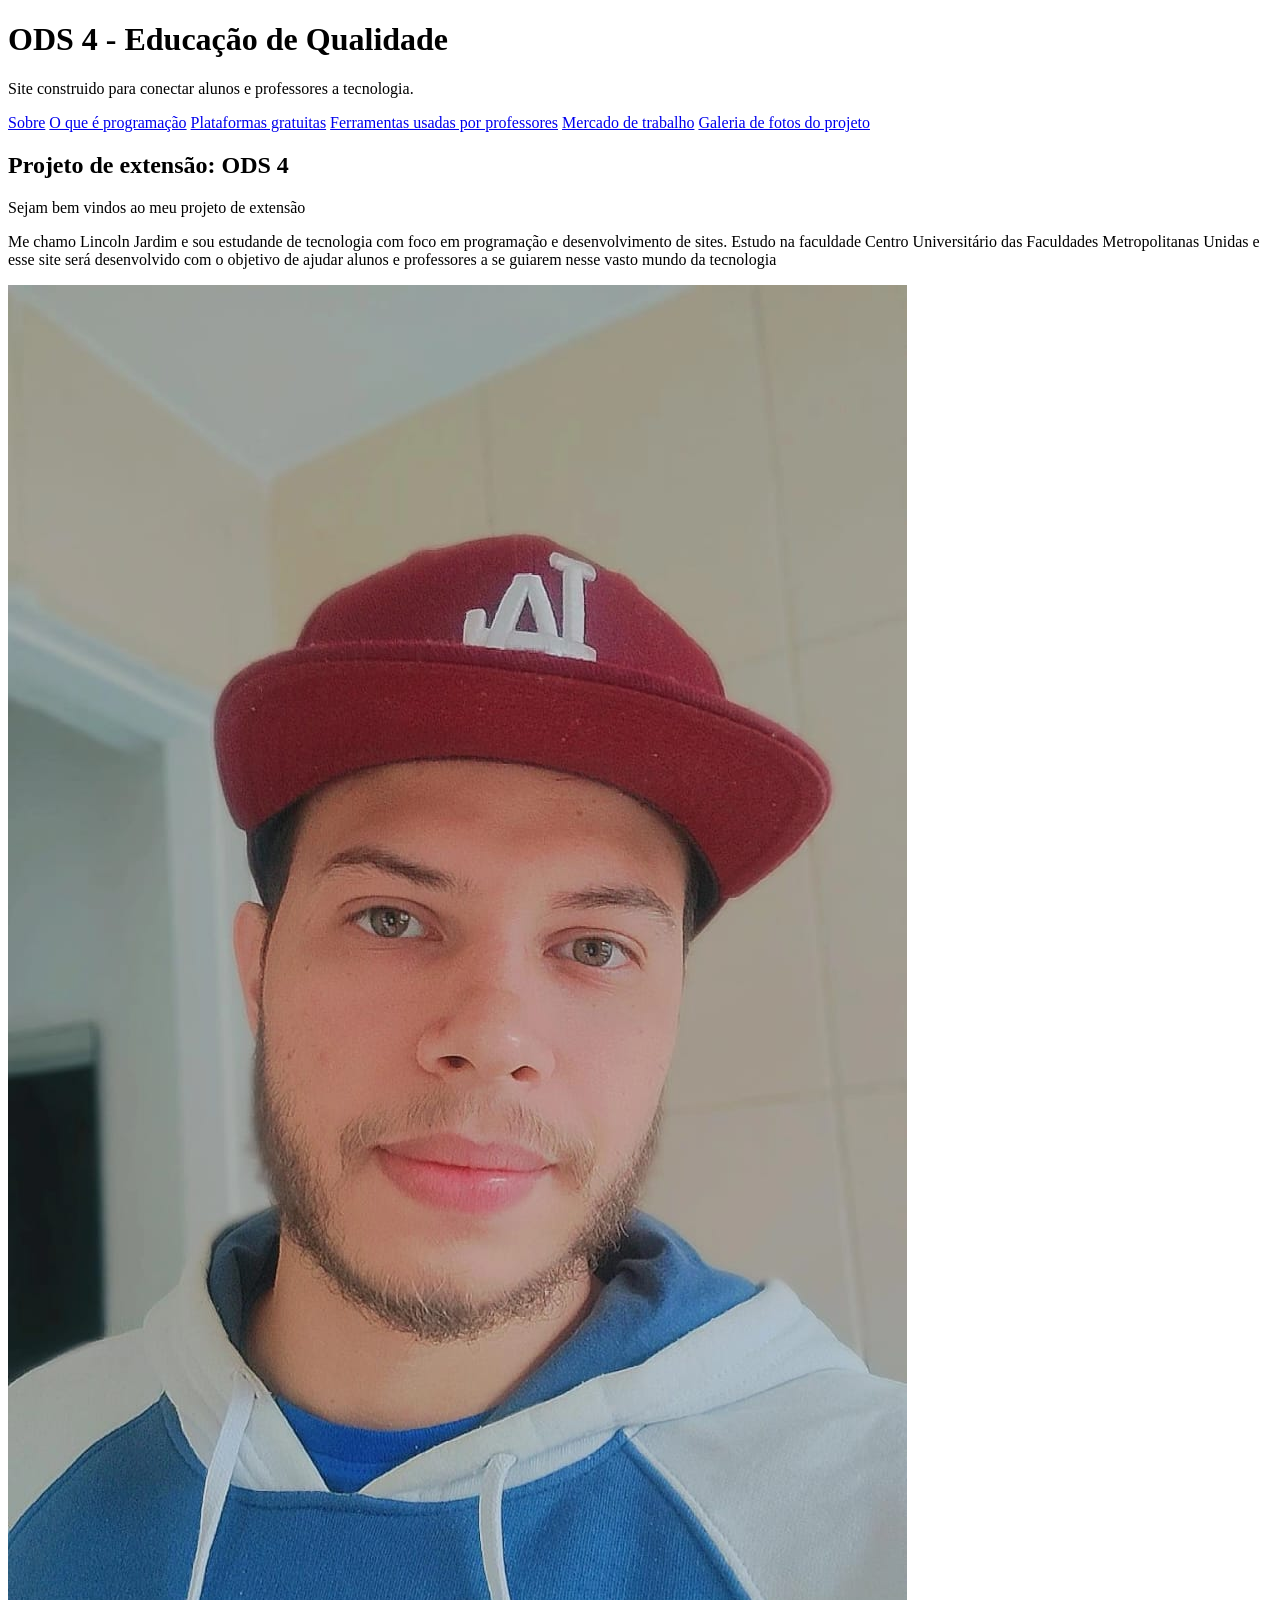
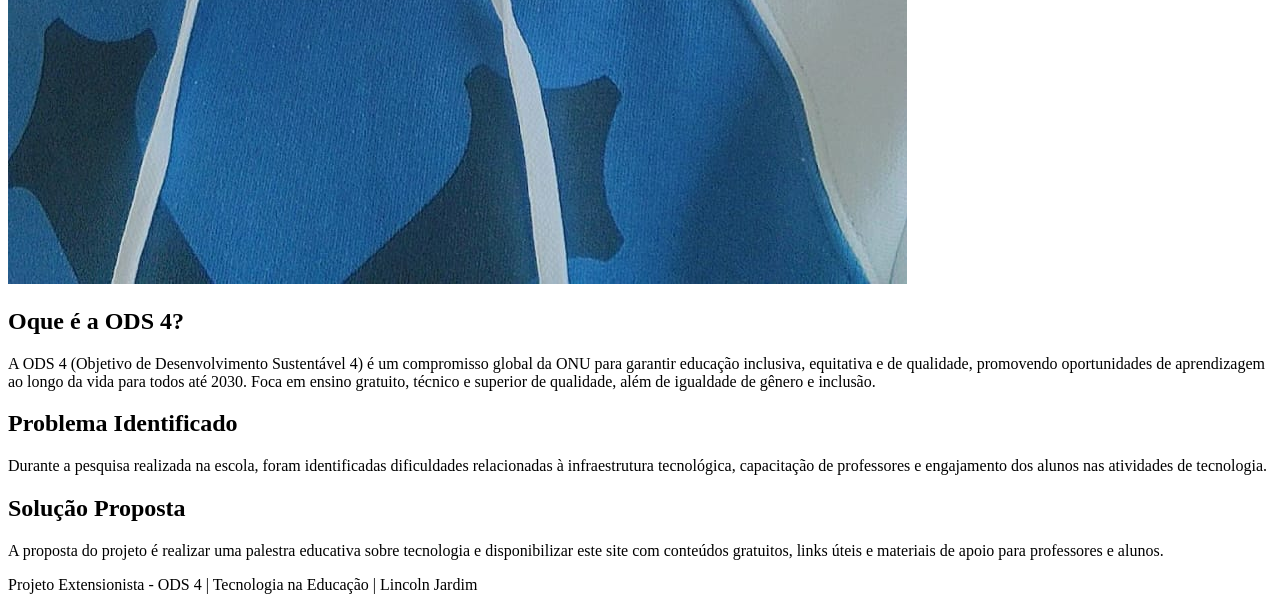
==== index.html @ 3a8d3be8 "Inicio do projeto, criação do conteúdo da página principal utilizando apenas HTML." ====
<!DOCTYPE html>
<html lang="pt-br">
<head>
    <meta charset="UTF-8">
    <meta name="viewport" content="width=device-width, initial-scale=1.0">
    <title>Aprendendo para Ensinar</title>
</head>
<body>
    <header>
        <h1>ODS 4 - Educação de Qualidade</h1>
        <p>Site construido para conectar alunos e professores a tecnologia.</p>
    </header>

    <nav>
        <a href="#">Sobre</a>
        <a href="#">O que é programação</a>
        <a href="#">Plataformas gratuitas</a>
        <a href="#">Ferramentas usadas por professores</a>
        <a href="#">Mercado de trabalho</a>
        <a href="#">Galeria de fotos do projeto</a>
    </nav>

    <main>
        <h2>Projeto de extensão: ODS 4</h2>
        <p>Sejam bem vindos ao meu projeto de extensão</p>

        <p>Me chamo Lincoln Jardim e sou estudande de tecnologia com foco em programação e desenvolvimento de sites. Estudo na faculdade Centro Universitário das Faculdades Metropolitanas Unidas e esse site será desenvolvido com o objetivo de ajudar alunos e professores a se guiarem nesse vasto mundo da tecnologia</p>

        <img src="imagens/WhatsApp Image 2026-05-14 at 10.39.41.jpeg" alt="Foto de perfil">

        <article>
            <h2>Oque é a ODS 4?</h2>
            <p>
                A ODS 4 (Objetivo de Desenvolvimento Sustentável 4) é um compromisso global da ONU para garantir educação inclusiva, equitativa e de qualidade, promovendo oportunidades de aprendizagem ao longo da vida para todos até 2030. Foca em ensino gratuito, técnico e superior de qualidade, além de igualdade de gênero e inclusão.
            </p>

            <h2>Problema Identificado</h2>
            <p>
                Durante a pesquisa realizada na escola, foram identificadas dificuldades
                relacionadas à infraestrutura tecnológica, capacitação de professores
                e engajamento dos alunos nas atividades de tecnologia.
            </p>

            <h2>Solução Proposta</h2>
            <p>
                A proposta do projeto é realizar uma palestra educativa sobre tecnologia
                e disponibilizar este site com conteúdos gratuitos, links úteis e materiais
                de apoio para professores e alunos.
            </p>

        </article>
    </main>

    <footer>
        <p>Projeto Extensionista - ODS 4 | Tecnologia na Educação | Lincoln Jardim</p>
    </footer>
</body>
</html>
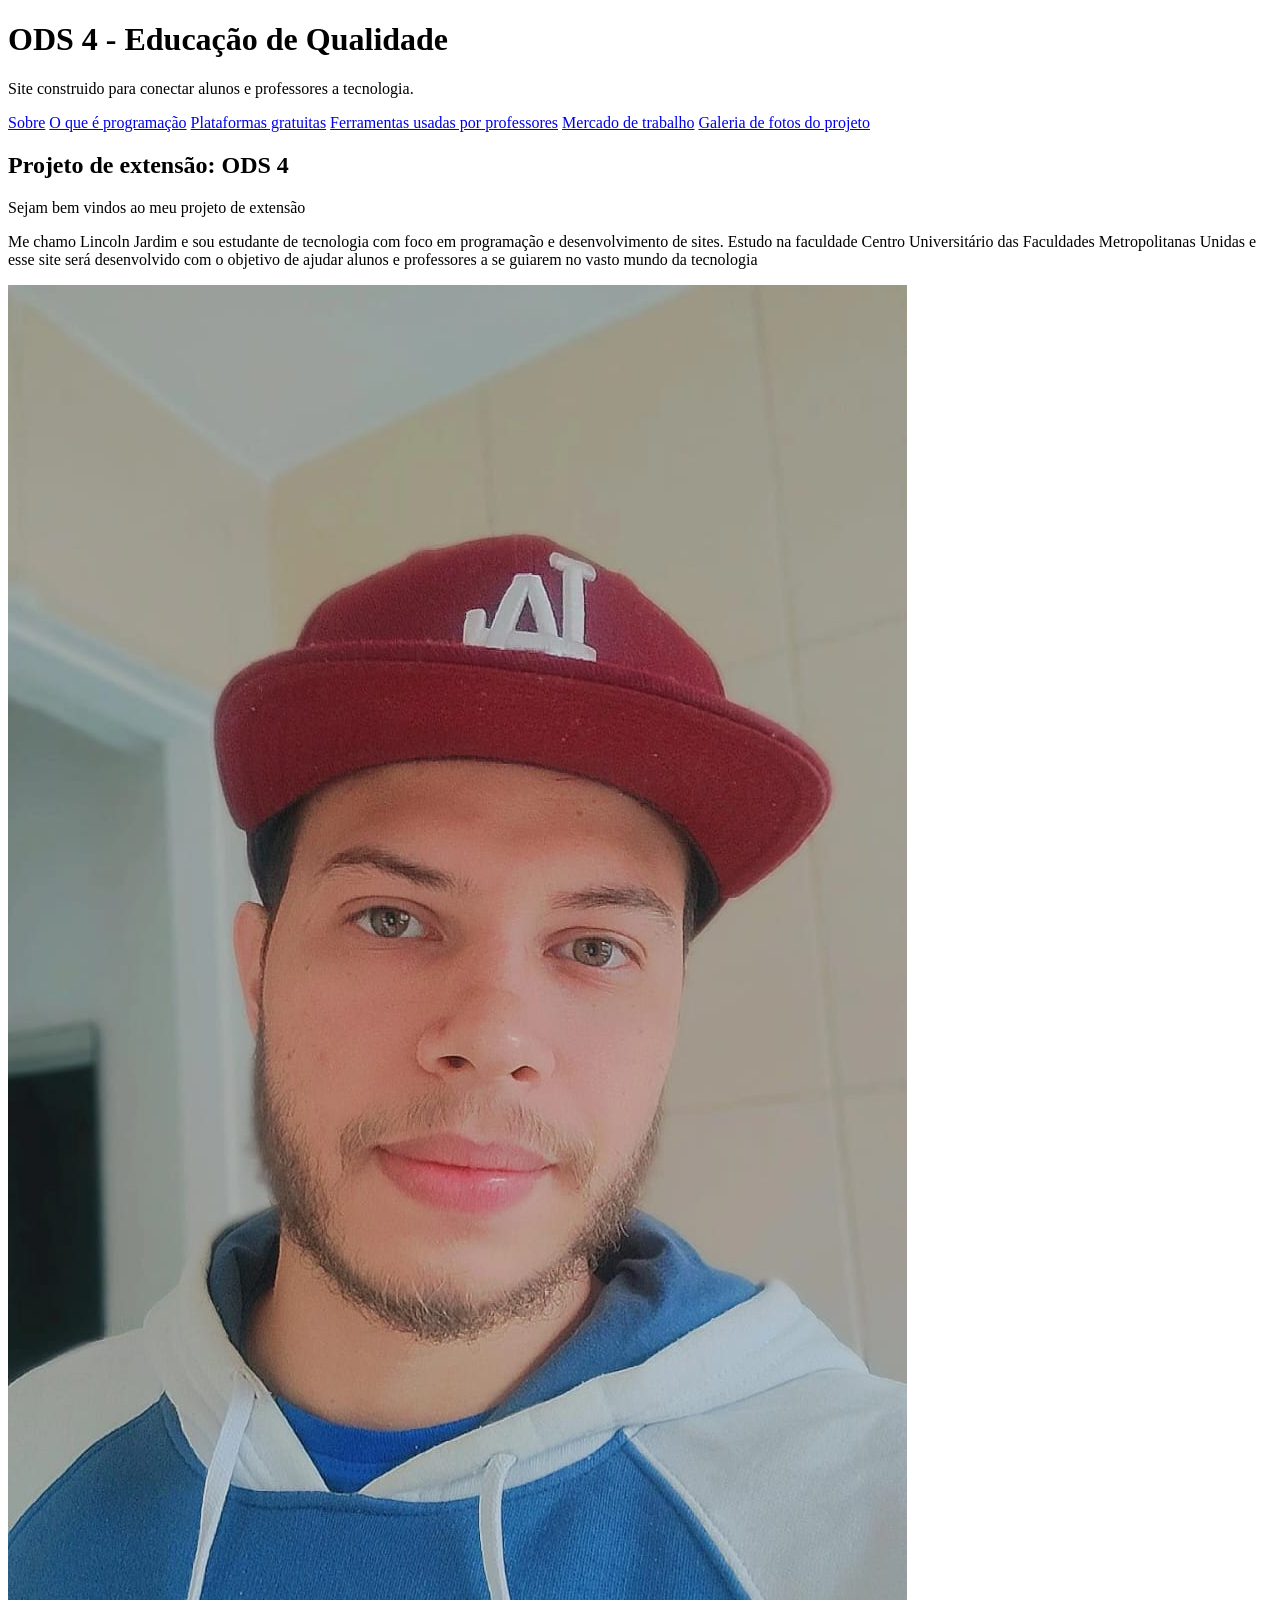
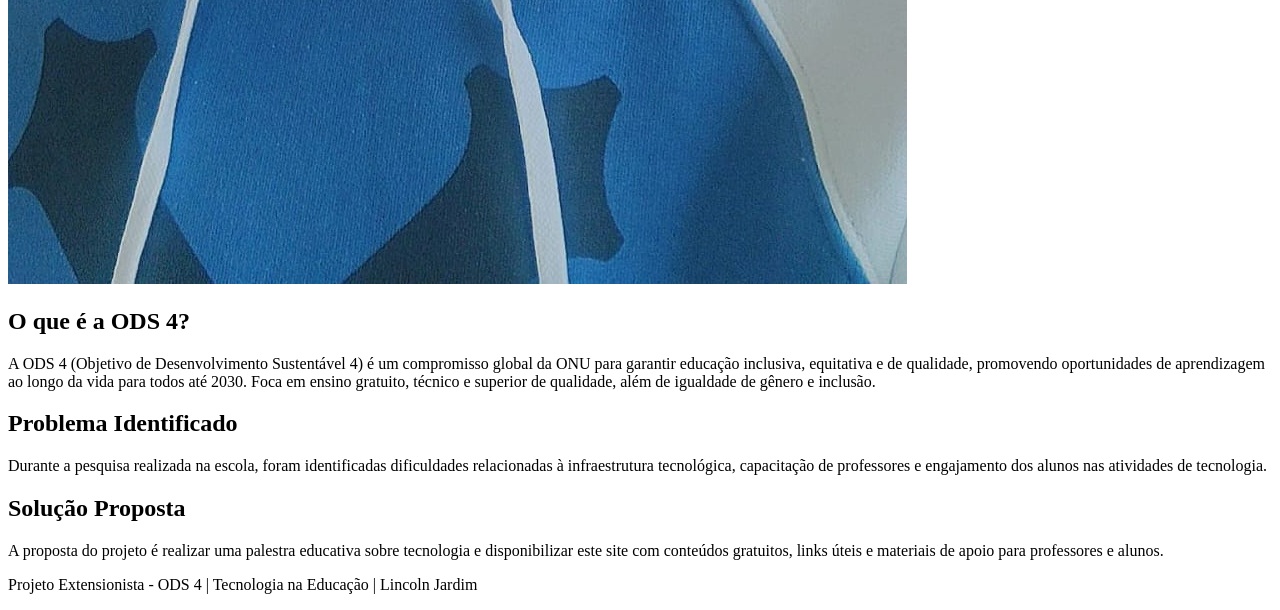
==== commit 8307c713: "Criação da página "Oque é a programação" e pequenas correções nas duas páginas criadas até o momento" ====
--- a/index.html
+++ b/index.html
@@ -12,8 +12,8 @@
     </header>
 
     <nav>
-        <a href="#">Sobre</a>
-        <a href="#">O que é programação</a>
+        <a href="index.html">Sobre</a>
+        <a href="programaçao.html">O que é programação</a>
         <a href="#">Plataformas gratuitas</a>
         <a href="#">Ferramentas usadas por professores</a>
         <a href="#">Mercado de trabalho</a>
@@ -24,12 +24,12 @@
         <h2>Projeto de extensão: ODS 4</h2>
         <p>Sejam bem vindos ao meu projeto de extensão</p>
 
-        <p>Me chamo Lincoln Jardim e sou estudande de tecnologia com foco em programação e desenvolvimento de sites. Estudo na faculdade Centro Universitário das Faculdades Metropolitanas Unidas e esse site será desenvolvido com o objetivo de ajudar alunos e professores a se guiarem nesse vasto mundo da tecnologia</p>
+        <p>Me chamo Lincoln Jardim e sou estudante de tecnologia com foco em programação e desenvolvimento de sites. Estudo na faculdade Centro Universitário das Faculdades Metropolitanas Unidas e esse site será desenvolvido com o objetivo de ajudar alunos e professores a se guiarem no vasto mundo da tecnologia</p>
 
-        <img src="imagens/WhatsApp Image 2026-05-14 at 10.39.41.jpeg" alt="Foto de perfil">
+        <img src="imagens/WhatsApp Image 2026-05-14 at 10.39.41.jpeg" alt="Foto de Lincoln Jardim">
 
         <article>
-            <h2>Oque é a ODS 4?</h2>
+            <h2>O que é a ODS 4?</h2>
             <p>
                 A ODS 4 (Objetivo de Desenvolvimento Sustentável 4) é um compromisso global da ONU para garantir educação inclusiva, equitativa e de qualidade, promovendo oportunidades de aprendizagem ao longo da vida para todos até 2030. Foca em ensino gratuito, técnico e superior de qualidade, além de igualdade de gênero e inclusão.
             </p>
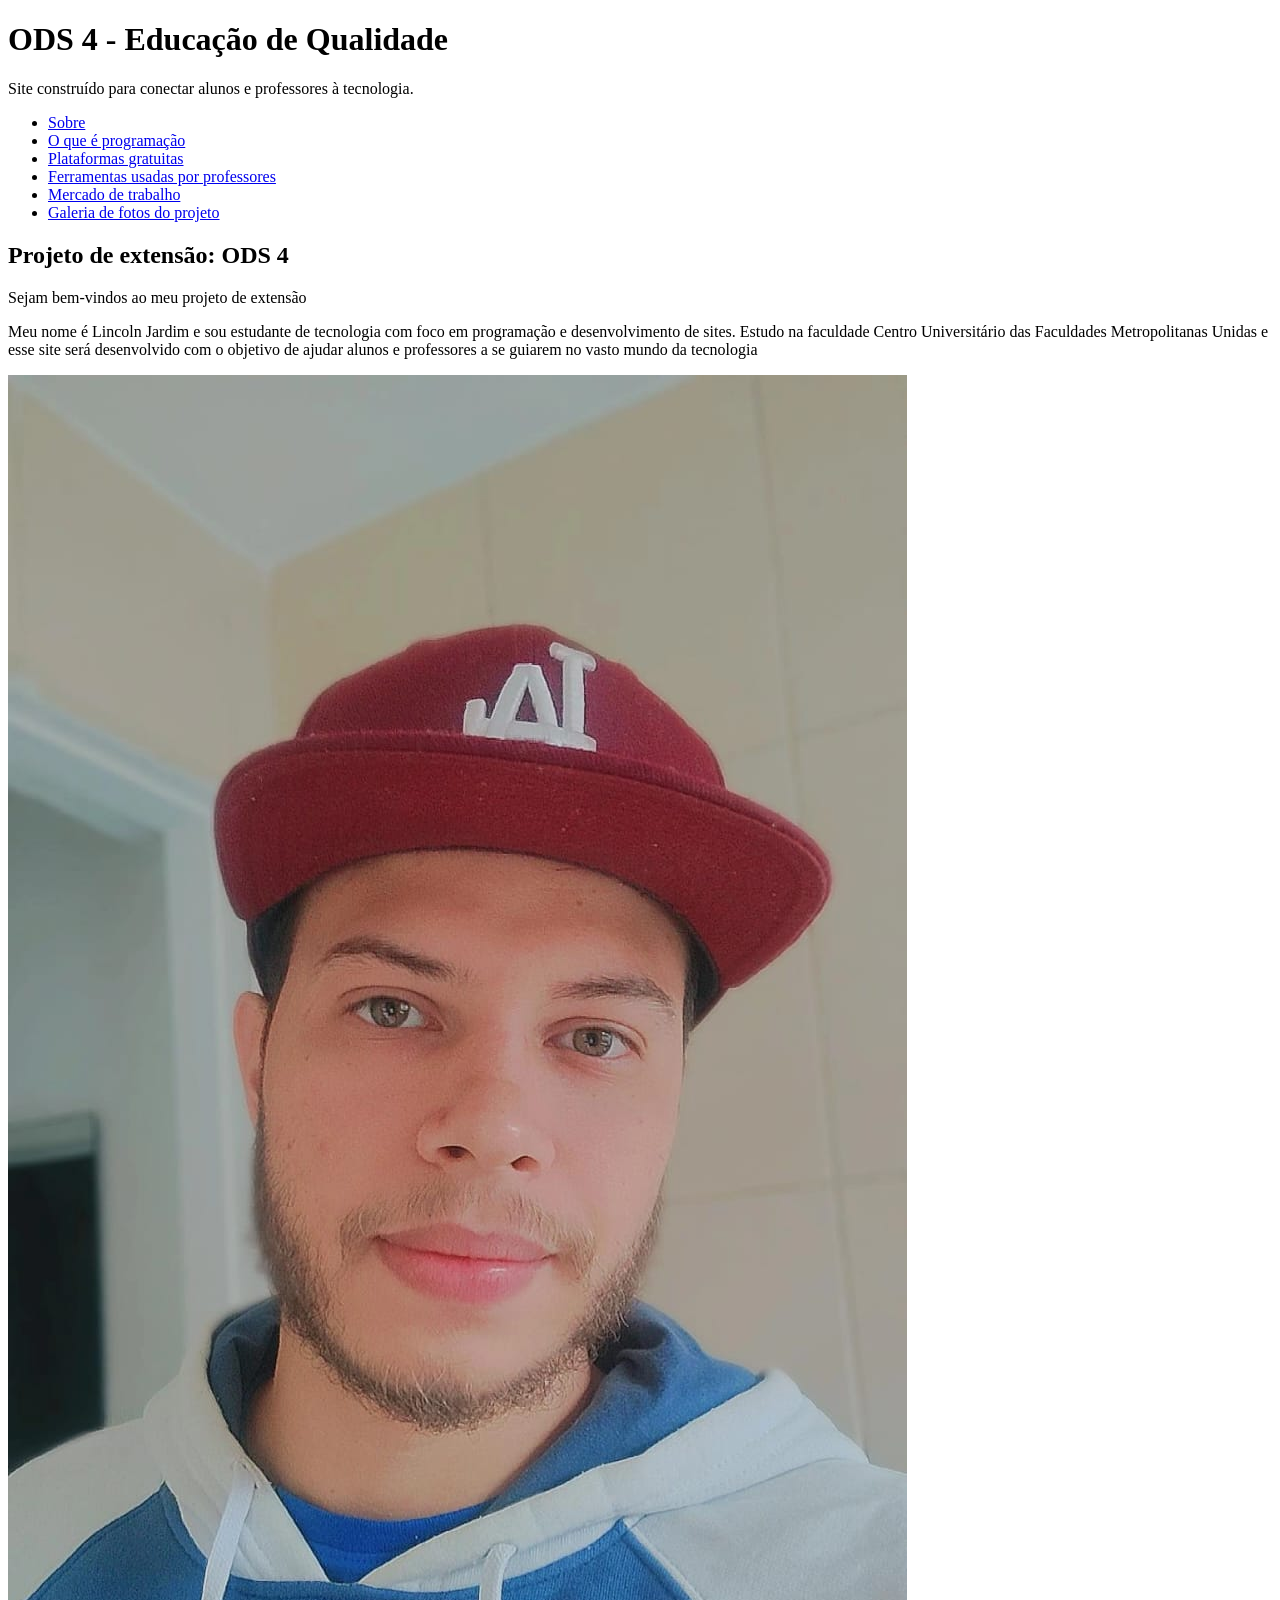
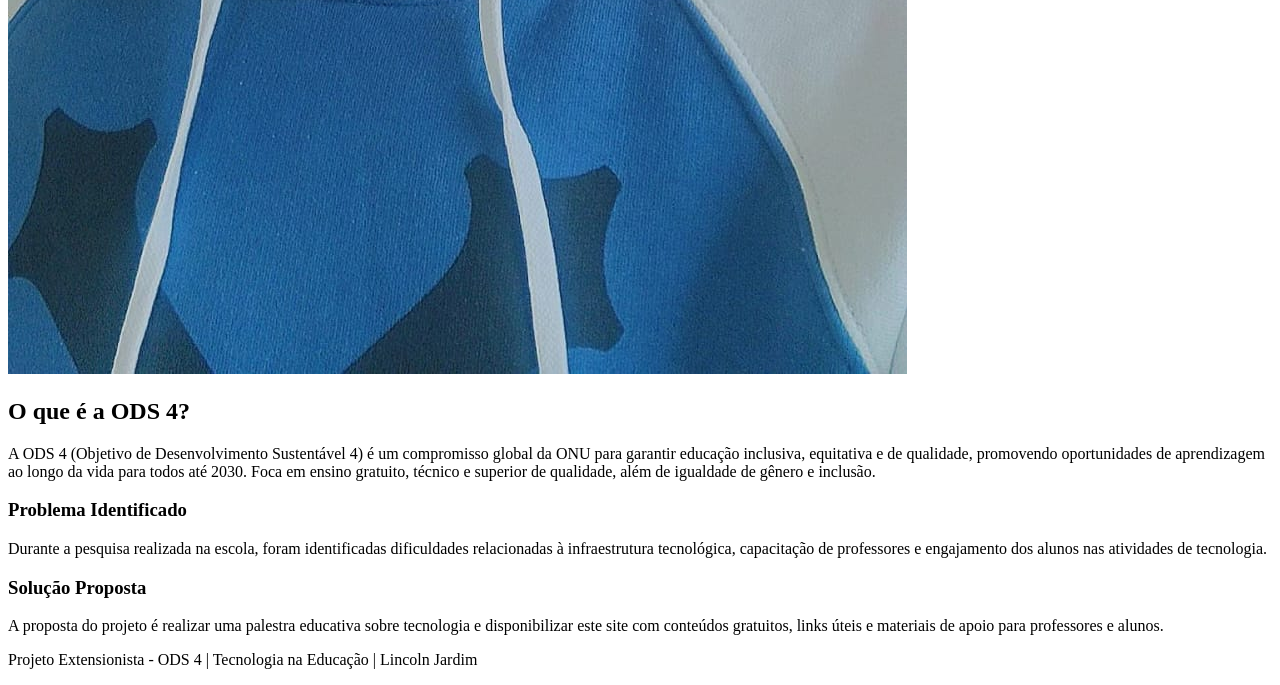
==== commit 8c759a76: "Correção da página index, adicionando class para futuro css." ====
--- a/index.html
+++ b/index.html
@@ -3,45 +3,53 @@
 <head>
     <meta charset="UTF-8">
     <meta name="viewport" content="width=device-width, initial-scale=1.0">
+    <link rel="stylesheet" href="estilos/style.css">
     <title>Aprendendo para Ensinar</title>
 </head>
 <body>
     <header>
         <h1>ODS 4 - Educação de Qualidade</h1>
-        <p>Site construido para conectar alunos e professores a tecnologia.</p>
+        <p>Site construído para conectar alunos e professores à tecnologia.</p>
     </header>
 
-    <nav>
-        <a href="index.html">Sobre</a>
-        <a href="programaçao.html">O que é programação</a>
-        <a href="#">Plataformas gratuitas</a>
-        <a href="#">Ferramentas usadas por professores</a>
-        <a href="#">Mercado de trabalho</a>
-        <a href="#">Galeria de fotos do projeto</a>
+    <nav class="menu">
+        <ul>
+            <!-- Ajustado o link para "programacao.html" sem acento e uso de lista para links do menu -->
+            <li><a href="index.html">Sobre</a></li>
+            <li><a href="programacao.html">O que é programação</a></li>
+            <li><a href="plataformas.html">Plataformas gratuitas</a></li>
+            <li><a href="ferramentas.html">Ferramentas usadas por professores</a></li>
+            <li><a href="trabalho.html">Mercado de trabalho</a></li>
+            <li><a href="galeria.html">Galeria de fotos do projeto</a></li>
+        </ul>
     </nav>
 
     <main>
-        <h2>Projeto de extensão: ODS 4</h2>
-        <p>Sejam bem vindos ao meu projeto de extensão</p>
+        <section class="introducao">
+            <h2>Projeto de extensão: ODS 4</h2>
+            <p>Sejam bem-vindos ao meu projeto de extensão</p>
+        </section>
 
-        <p>Me chamo Lincoln Jardim e sou estudante de tecnologia com foco em programação e desenvolvimento de sites. Estudo na faculdade Centro Universitário das Faculdades Metropolitanas Unidas e esse site será desenvolvido com o objetivo de ajudar alunos e professores a se guiarem no vasto mundo da tecnologia</p>
+        <section class="container-sobremim">
+            <p class="card-sobremim">Meu nome é Lincoln Jardim e sou estudante de tecnologia com foco em programação e desenvolvimento de sites. Estudo na faculdade Centro Universitário das Faculdades Metropolitanas Unidas e esse site será desenvolvido com o objetivo de ajudar alunos e professores a se guiarem no vasto mundo da tecnologia</p>
 
-        <img src="imagens/WhatsApp Image 2026-05-14 at 10.39.41.jpeg" alt="Foto de Lincoln Jardim">
+            <img class="card-sobremim" src="imagens/WhatsApp Image 2026-05-14 at 10.39.41.jpeg" alt="Foto de Lincoln Jardim">
+        </section>
 
-        <article>
+        <article class="container-projeto">
             <h2>O que é a ODS 4?</h2>
             <p>
                 A ODS 4 (Objetivo de Desenvolvimento Sustentável 4) é um compromisso global da ONU para garantir educação inclusiva, equitativa e de qualidade, promovendo oportunidades de aprendizagem ao longo da vida para todos até 2030. Foca em ensino gratuito, técnico e superior de qualidade, além de igualdade de gênero e inclusão.
             </p>
 
-            <h2>Problema Identificado</h2>
+            <h3>Problema Identificado</h3>
             <p>
                 Durante a pesquisa realizada na escola, foram identificadas dificuldades
                 relacionadas à infraestrutura tecnológica, capacitação de professores
                 e engajamento dos alunos nas atividades de tecnologia.
             </p>
 
-            <h2>Solução Proposta</h2>
+            <h3>Solução Proposta</h3>
             <p>
                 A proposta do projeto é realizar uma palestra educativa sobre tecnologia
                 e disponibilizar este site com conteúdos gratuitos, links úteis e materiais
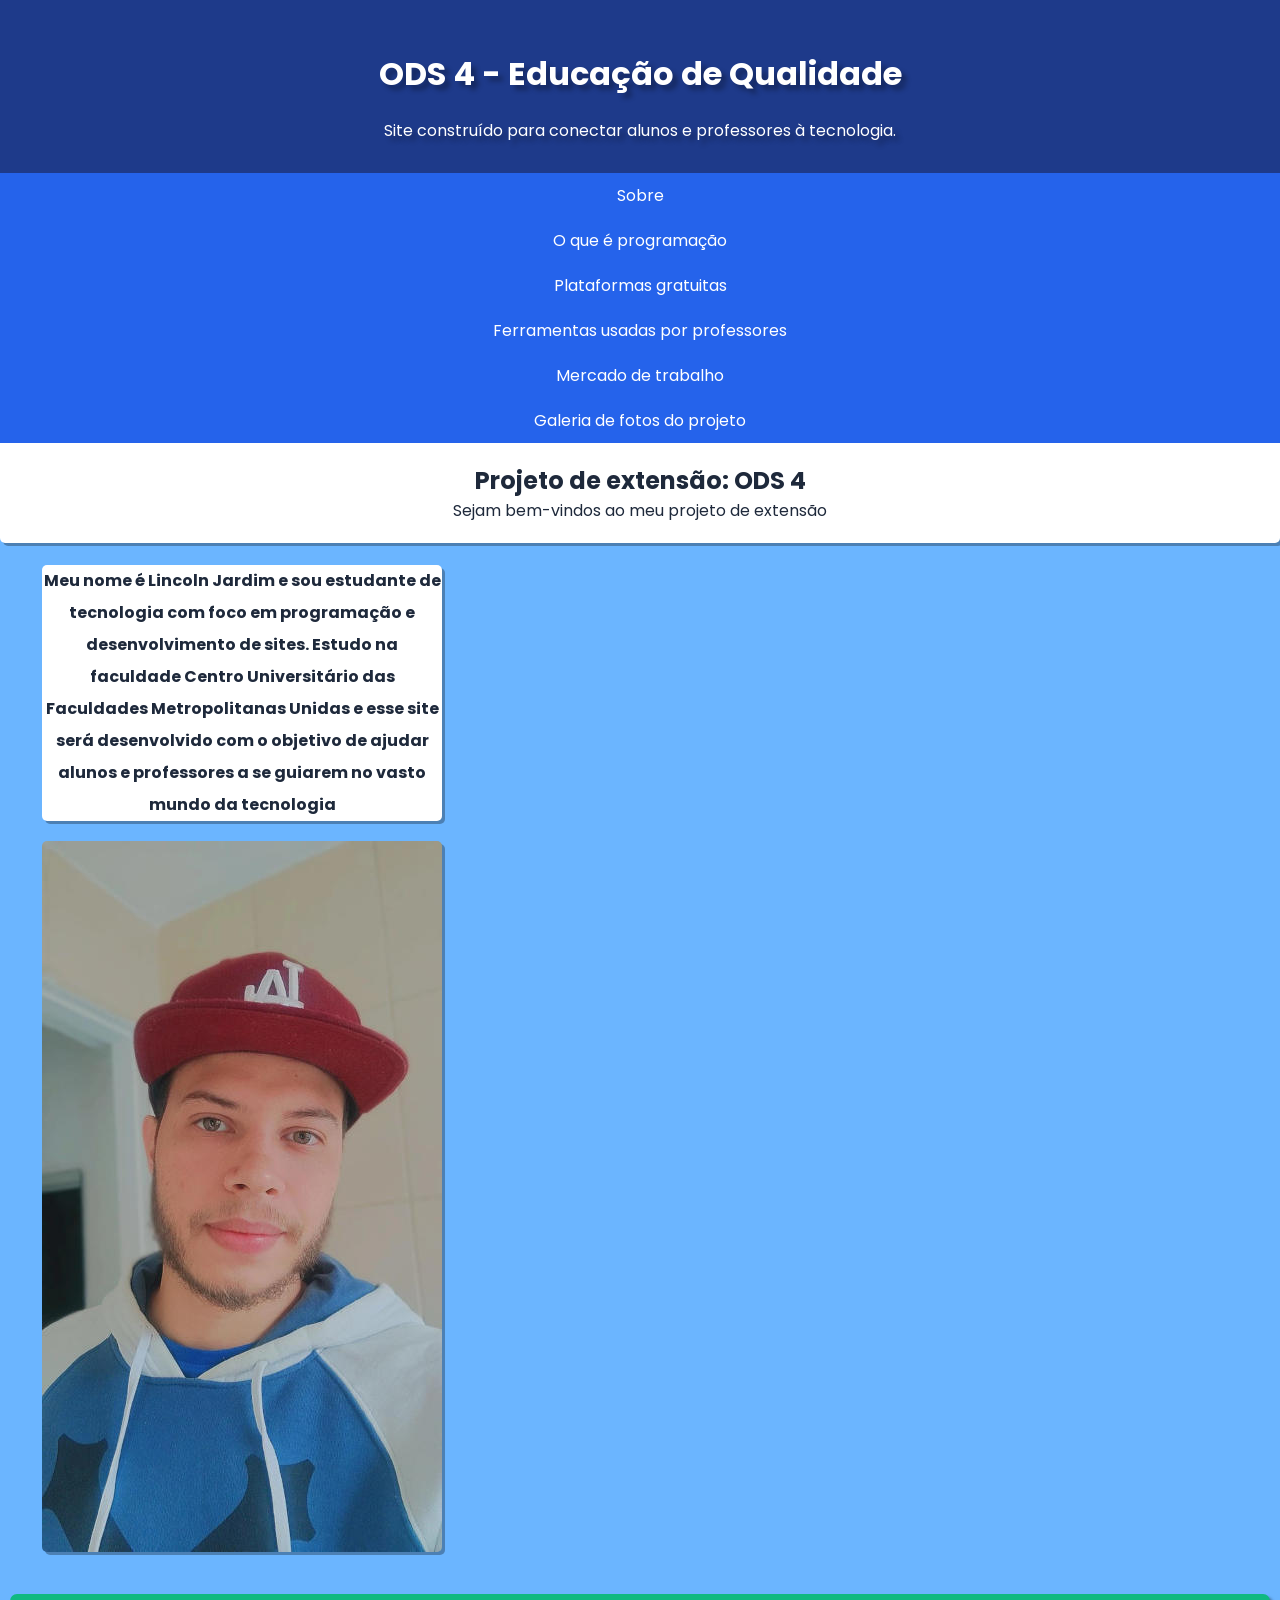
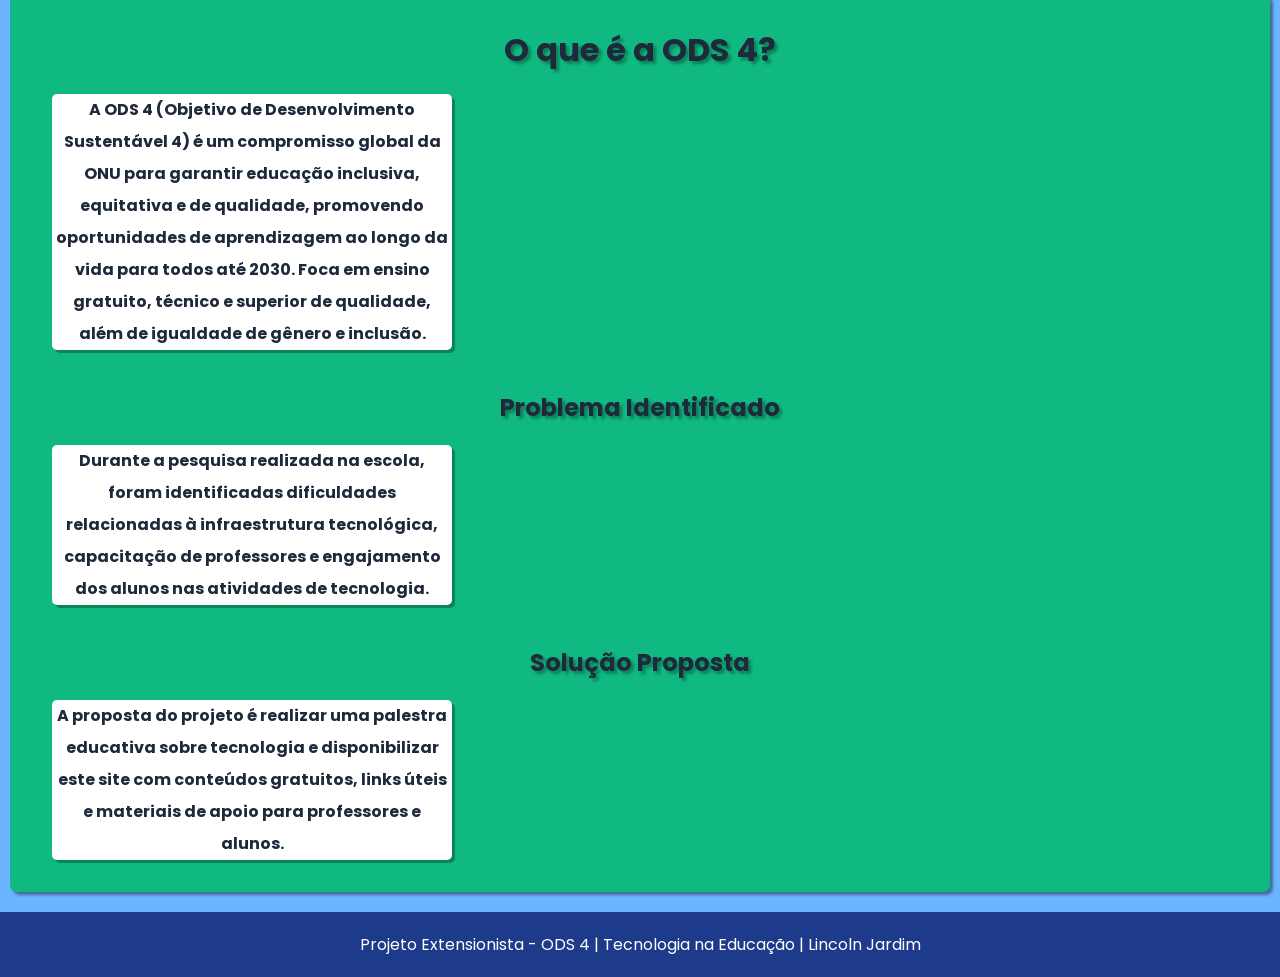
==== commit 2b02a1f7: "Finalizado Mobile-First da primeira página do site." ====
--- a/index.html
+++ b/index.html
@@ -7,21 +7,18 @@
     <title>Aprendendo para Ensinar</title>
 </head>
 <body>
-    <header>
+    <header class="cabecalho">
         <h1>ODS 4 - Educação de Qualidade</h1>
         <p>Site construído para conectar alunos e professores à tecnologia.</p>
     </header>
 
     <nav class="menu">
-        <ul>
-            <!-- Ajustado o link para "programacao.html" sem acento e uso de lista para links do menu -->
-            <li><a href="index.html">Sobre</a></li>
-            <li><a href="programacao.html">O que é programação</a></li>
-            <li><a href="plataformas.html">Plataformas gratuitas</a></li>
-            <li><a href="ferramentas.html">Ferramentas usadas por professores</a></li>
-            <li><a href="trabalho.html">Mercado de trabalho</a></li>
-            <li><a href="galeria.html">Galeria de fotos do projeto</a></li>
-        </ul>
+            <a href="index.html">Sobre</a>
+            <a href="programacao.html">O que é programação</a>
+            <a href="plataformas.html">Plataformas gratuitas</a>
+            <a href="ferramentas.html">Ferramentas usadas por professores</a>
+            <a href="trabalho.html">Mercado de trabalho</a>
+            <a href="galeria.html">Galeria de fotos do projeto</a>
     </nav>
 
     <main>
@@ -33,24 +30,24 @@
         <section class="container-sobremim">
             <p class="card-sobremim">Meu nome é Lincoln Jardim e sou estudante de tecnologia com foco em programação e desenvolvimento de sites. Estudo na faculdade Centro Universitário das Faculdades Metropolitanas Unidas e esse site será desenvolvido com o objetivo de ajudar alunos e professores a se guiarem no vasto mundo da tecnologia</p>
 
-            <img class="card-sobremim" src="imagens/WhatsApp Image 2026-05-14 at 10.39.41.jpeg" alt="Foto de Lincoln Jardim">
+            <img class="card-sobremim" src="imagens/foto-lincoln.jpeg" alt="Foto de Lincoln Jardim">
         </section>
 
         <article class="container-projeto">
             <h2>O que é a ODS 4?</h2>
-            <p>
+            <p class="card-projeto">
                 A ODS 4 (Objetivo de Desenvolvimento Sustentável 4) é um compromisso global da ONU para garantir educação inclusiva, equitativa e de qualidade, promovendo oportunidades de aprendizagem ao longo da vida para todos até 2030. Foca em ensino gratuito, técnico e superior de qualidade, além de igualdade de gênero e inclusão.
             </p>
 
             <h3>Problema Identificado</h3>
-            <p>
+            <p class="card-projeto">
                 Durante a pesquisa realizada na escola, foram identificadas dificuldades
                 relacionadas à infraestrutura tecnológica, capacitação de professores
                 e engajamento dos alunos nas atividades de tecnologia.
             </p>
 
             <h3>Solução Proposta</h3>
-            <p>
+            <p class="card-projeto">
                 A proposta do projeto é realizar uma palestra educativa sobre tecnologia
                 e disponibilizar este site com conteúdos gratuitos, links úteis e materiais
                 de apoio para professores e alunos.
--- a/estilos/style.css
+++ b/estilos/style.css
@@ -0,0 +1,176 @@
+/* ===== VARIÁVEIS ===== */
+
+@charset "UTF-8";
+
+@import url('https://fonts.googleapis.com/css2?family=Poppins:wght@300;400;500;600;700&display=swap');
+
+
+:root {
+    --cor-primaria: #2563EB;
+    --cor-secundaria: #1E3A8A;
+    --cor-destaque: #10B981;
+    --cor-fundo: #6bb5ff;
+    --cor-texto: #1E293B;
+    --cor-texto-secundario: #475569;
+    --cor-branca: #FFFFFF;
+
+    --fonte-principal: 'Poppins', sans-serif;
+}
+
+/* ===== RESET ===== */
+
+* {
+    margin: 0px;
+    padding: 0px;
+}
+
+/* ===== BODY ===== */
+
+body {
+    background-color: var(--cor-fundo);
+    font-family: var(--fonte-principal);
+    color: var(--cor-texto);
+}
+
+/* ===== HEADER ===== */
+
+header.cabecalho {
+    background-color: var(--cor-secundaria);
+    font-family: var(--fonte-principal);
+    color: var(--cor-branca);
+    text-shadow: 5px 5px 5px rgba(0, 0, 0, 0.315);
+    text-align: center;
+    
+
+    padding: 30px;
+
+}
+
+header.cabecalho > h1 {
+    padding: 20px;
+}
+
+/* ===== MENU ===== */
+
+.menu {
+    background-color: var(--cor-primaria);
+    
+}
+
+.menu a {
+    color: var(--cor-branca);
+    text-decoration: none;
+    padding: 10px;
+
+    display: flex;
+    justify-content: center;
+}
+
+.menu > a:hover {
+    background-color: var(--cor-destaque);
+    padding: 10px;
+    transition-duration: 0.5s;
+    
+}
+
+/* ===== MAIN ===== */
+
+.introducao {
+    background-color: var(--cor-branca);
+    padding: 20px;
+    text-align: center;
+
+    margin-bottom: 10px;
+
+    border-radius: 0px 0px 5px 5px;
+    box-shadow: 3px 3px rgba(0, 0, 0, 0.295);
+
+}
+
+.container-sobremim {
+    display: flex;
+    flex-direction: column;
+    padding: 12px;
+    background-color: var(--cor-fundo);
+}
+
+.card-sobremim {
+    background-color: var(--cor-branca);
+    margin-left: 30px;
+    margin-bottom: 20px;
+    border-radius: 5px;
+    box-shadow: 3px 3px rgba(0, 0, 0, 0.295);
+    
+    
+
+    width: 400px;
+
+    text-align: center;
+    color: var(--cor-texto);
+    font-size: 1em;
+    font-family: var(--fonte-principal);
+    line-height: 2;
+    font-weight: bolder;
+    
+}
+
+
+.container-projeto {
+    display: flex;
+    flex-direction: column;
+    padding: 12px;
+    background-color: var(--cor-destaque);
+
+    margin: 10px;
+
+    border-radius: 7px;
+    box-shadow: 3px 3px 3px rgba(0, 0, 0, 0.404);
+}
+
+.container-projeto > h2 {
+    text-align: center;
+    text-shadow: 3px 3px 3px rgba(0, 0, 0, 0.315);
+    padding: 20px;
+    color: var(--cor-texto);
+    font-size: 2em;
+}
+
+.container-projeto > h3 {
+    text-align: center;
+    color: var(--cor-texto);
+    font-size: 1.5em;
+    text-shadow: 3px 3px 3px rgba(0, 0, 0, 0.315);
+    padding: 20px;
+}
+
+.card-projeto {
+    background-color: var(--cor-branca);
+    margin-left: 30px;
+    margin-bottom: 20px;
+    border-radius: 5px;
+    box-shadow: 3px 3px rgba(0, 0, 0, 0.295);
+    
+    
+
+    width: 400px;
+
+    text-align: center;
+    color: var(--cor-texto);
+    font-size: 1em;
+    font-family: var(--fonte-principal);
+    line-height: 2;
+    font-weight: bolder;
+    
+}
+
+/* ===== FOOTER ===== */
+
+
+footer {
+    background-color: var(--cor-secundaria);
+    margin-top: 20px;
+    padding: 20px;
+
+    text-align: center;
+    color: var(--cor-branca);
+}
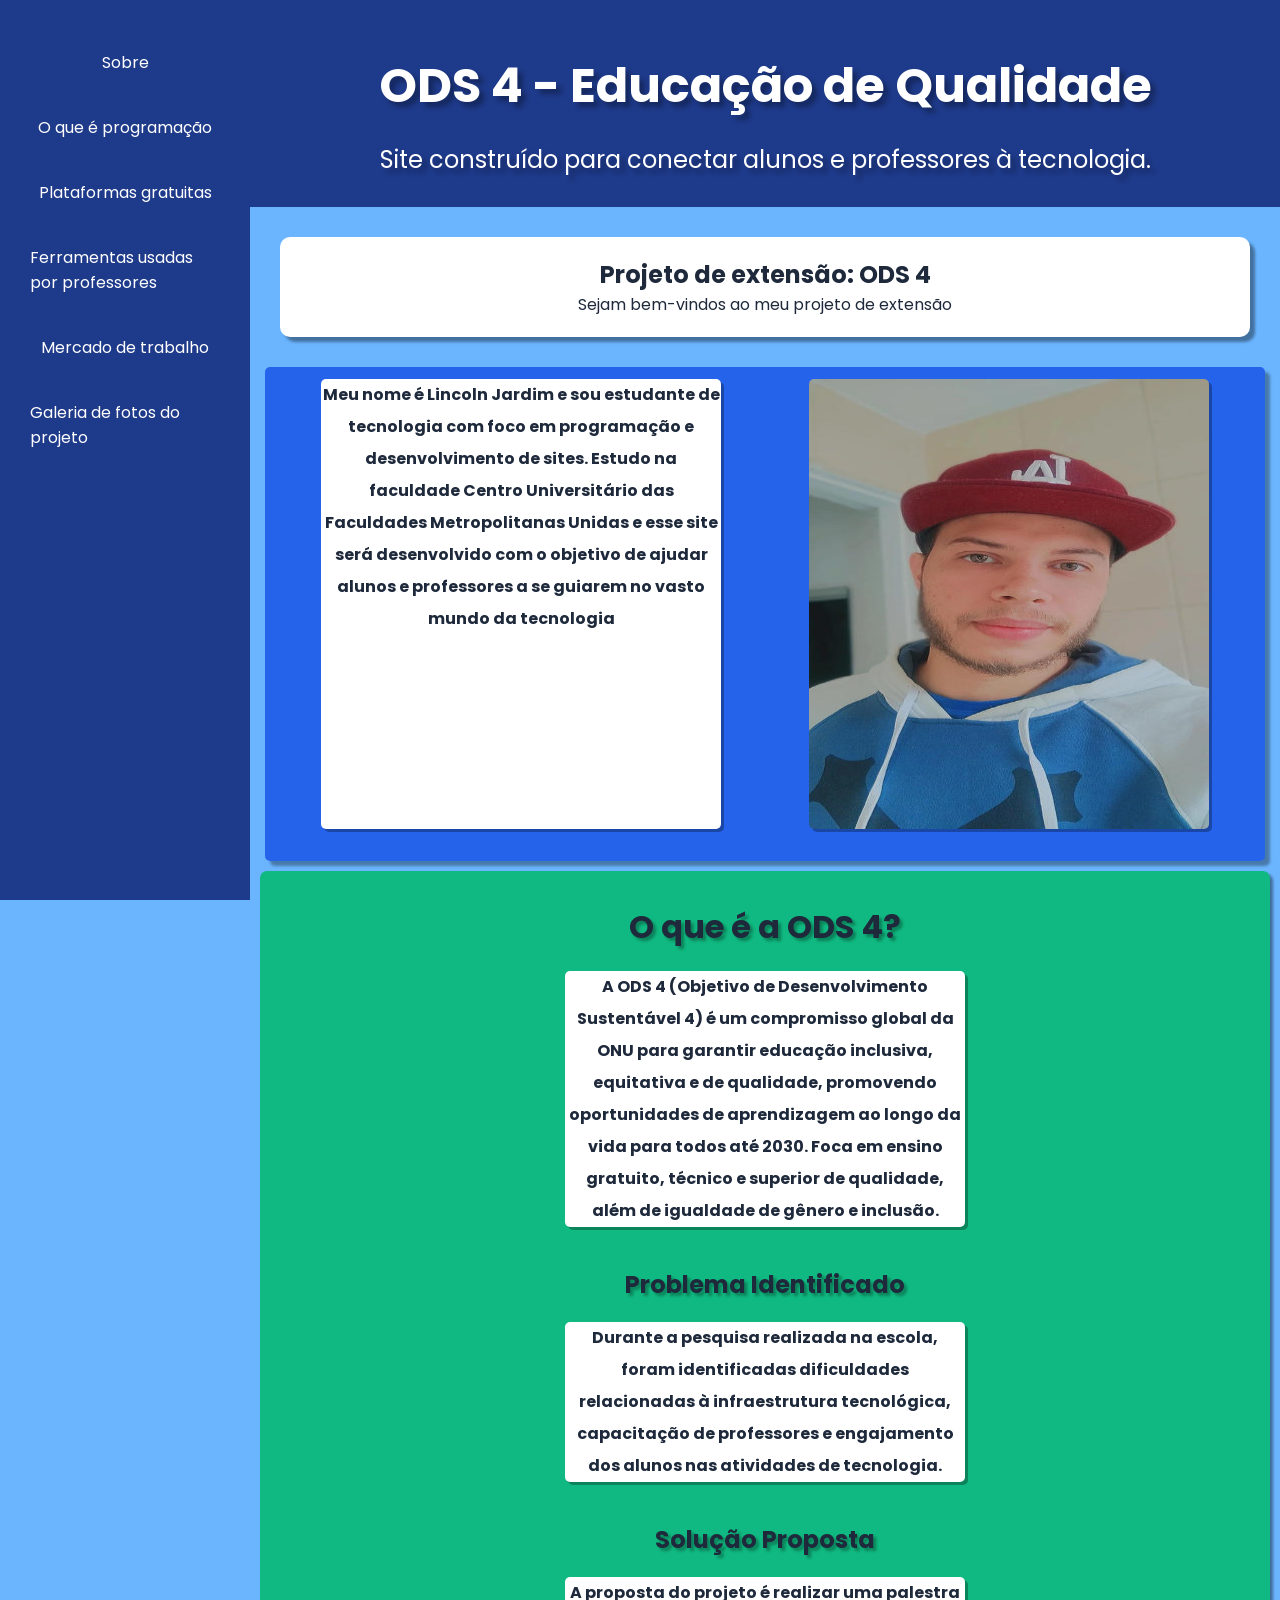
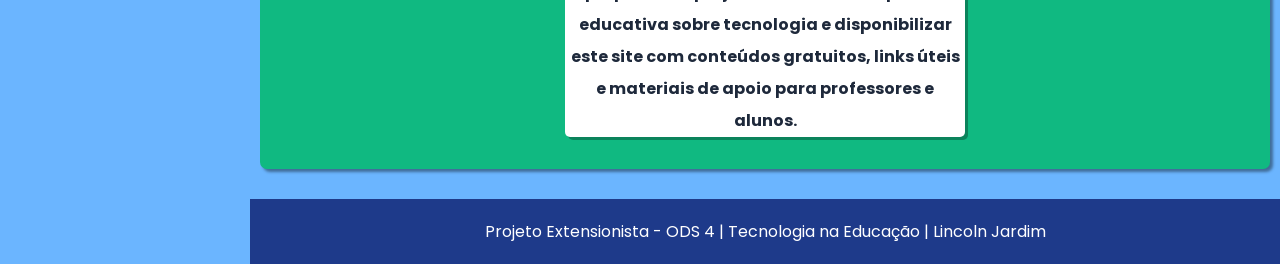
==== commit 2659f14a: "Versão 1 das media-query" ====
--- a/index.html
+++ b/index.html
@@ -4,60 +4,65 @@
     <meta charset="UTF-8">
     <meta name="viewport" content="width=device-width, initial-scale=1.0">
     <link rel="stylesheet" href="estilos/style.css">
+    <link rel="stylesheet" href="estilos/media-query.css">
     <title>Aprendendo para Ensinar</title>
 </head>
 <body>
-    <header class="cabecalho">
-        <h1>ODS 4 - Educação de Qualidade</h1>
-        <p>Site construído para conectar alunos e professores à tecnologia.</p>
-    </header>
+    <div class="layout-principal">
 
-    <nav class="menu">
-            <a href="index.html">Sobre</a>
-            <a href="programacao.html">O que é programação</a>
-            <a href="plataformas.html">Plataformas gratuitas</a>
-            <a href="ferramentas.html">Ferramentas usadas por professores</a>
-            <a href="trabalho.html">Mercado de trabalho</a>
-            <a href="galeria.html">Galeria de fotos do projeto</a>
-    </nav>
+        
 
-    <main>
-        <section class="introducao">
-            <h2>Projeto de extensão: ODS 4</h2>
-            <p>Sejam bem-vindos ao meu projeto de extensão</p>
-        </section>
+        <nav class="menu">
 
-        <section class="container-sobremim">
-            <p class="card-sobremim">Meu nome é Lincoln Jardim e sou estudante de tecnologia com foco em programação e desenvolvimento de sites. Estudo na faculdade Centro Universitário das Faculdades Metropolitanas Unidas e esse site será desenvolvido com o objetivo de ajudar alunos e professores a se guiarem no vasto mundo da tecnologia</p>
+                <a href="index.html">Sobre</a>
+                <a href="programacao.html">O que é programação</a>
+                <a href="plataformas.html">Plataformas gratuitas</a>
+                <a href="ferramentas.html">Ferramentas usadas por professores</a>
+                <a href="trabalho.html">Mercado de trabalho</a>
+                <a href="galeria.html">Galeria de fotos do projeto</a>
+        </nav>
 
-            <img class="card-sobremim" src="imagens/foto-lincoln.jpeg" alt="Foto de Lincoln Jardim">
-        </section>
+        
 
-        <article class="container-projeto">
-            <h2>O que é a ODS 4?</h2>
-            <p class="card-projeto">
-                A ODS 4 (Objetivo de Desenvolvimento Sustentável 4) é um compromisso global da ONU para garantir educação inclusiva, equitativa e de qualidade, promovendo oportunidades de aprendizagem ao longo da vida para todos até 2030. Foca em ensino gratuito, técnico e superior de qualidade, além de igualdade de gênero e inclusão.
-            </p>
+        <div class="conteudo-direito">
 
-            <h3>Problema Identificado</h3>
-            <p class="card-projeto">
-                Durante a pesquisa realizada na escola, foram identificadas dificuldades
-                relacionadas à infraestrutura tecnológica, capacitação de professores
-                e engajamento dos alunos nas atividades de tecnologia.
-            </p>
-
-            <h3>Solução Proposta</h3>
-            <p class="card-projeto">
-                A proposta do projeto é realizar uma palestra educativa sobre tecnologia
-                e disponibilizar este site com conteúdos gratuitos, links úteis e materiais
-                de apoio para professores e alunos.
-            </p>
-
-        </article>
-    </main>
-
-    <footer>
-        <p>Projeto Extensionista - ODS 4 | Tecnologia na Educação | Lincoln Jardim</p>
-    </footer>
+            <header class="cabecalho">
+                <h1>ODS 4 - Educação de Qualidade</h1>
+                <p>Site construído para conectar alunos e professores à tecnologia.</p>
+            </header>
+            
+            <main>
+                <section class="introducao">
+                    <h2>Projeto de extensão: ODS 4</h2>
+                    <p>Sejam bem-vindos ao meu projeto de extensão</p>
+                </section>
+                <section class="container-sobremim">
+                    <p class="card-sobremim">Meu nome é Lincoln Jardim e sou estudante de tecnologia com foco em programação e desenvolvimento de sites. Estudo na faculdade Centro Universitário das Faculdades Metropolitanas Unidas e esse site será desenvolvido com o objetivo de ajudar alunos e professores a se guiarem no vasto mundo da tecnologia</p>
+                    <img class="card-sobremim" src="imagens/foto-lincoln.jpeg" alt="Foto de Lincoln Jardim">
+                </section>
+                <article class="container-projeto">
+                    <h2>O que é a ODS 4?</h2>
+                    <p class="card-projeto">
+                        A ODS 4 (Objetivo de Desenvolvimento Sustentável 4) é um compromisso global da ONU para garantir educação inclusiva, equitativa e de qualidade, promovendo oportunidades de aprendizagem ao longo da vida para todos até 2030. Foca em ensino gratuito, técnico e superior de qualidade, além de igualdade de gênero e inclusão.
+                    </p>
+                    <h3>Problema Identificado</h3>
+                    <p class="card-projeto">
+                        Durante a pesquisa realizada na escola, foram identificadas dificuldades
+                        relacionadas à infraestrutura tecnológica, capacitação de professores
+                        e engajamento dos alunos nas atividades de tecnologia.
+                    </p>
+                    <h3>Solução Proposta</h3>
+                    <p class="card-projeto">
+                        A proposta do projeto é realizar uma palestra educativa sobre tecnologia
+                        e disponibilizar este site com conteúdos gratuitos, links úteis e materiais
+                        de apoio para professores e alunos.
+                    </p>
+                </article>
+            </main>
+            <footer>
+                <p>Projeto Extensionista - ODS 4 | Tecnologia na Educação | Lincoln Jardim</p>
+            </footer>
+        </div>
+    </div>
 </body>
 </html>
--- a/estilos/style.css
+++ b/estilos/style.css
@@ -22,7 +22,9 @@
 * {
     margin: 0px;
     padding: 0px;
-}
+    box-sizing: border-box;
+}
+
 
 /* ===== BODY ===== */
 
@@ -96,14 +98,13 @@
 
 .card-sobremim {
     background-color: var(--cor-branca);
-    margin-left: 30px;
-    margin-bottom: 20px;
+    margin: 0 auto 20px auto;
     border-radius: 5px;
     box-shadow: 3px 3px rgba(0, 0, 0, 0.295);
     
     
-
-    width: 400px;
+    width: 100%;
+    max-width: 400px;
 
     text-align: center;
     color: var(--cor-texto);
@@ -145,23 +146,187 @@
 
 .card-projeto {
     background-color: var(--cor-branca);
-    margin-left: 30px;
+    margin: 0 auto 20px auto;
+    border-radius: 5px;
+    box-shadow: 3px 3px rgba(0, 0, 0, 0.295);
+    
+    
+
+    width: 100%;
+    max-width: 400px;
+
+    text-align: center;
+    color: var(--cor-texto);
+    font-size: 1em;
+    font-family: var(--fonte-principal);
+    line-height: 2;
+    font-weight: bolder;
+    
+}
+
+.container-usogeral {
+    text-align: center;
+    padding: 30px;
+    background-color: var(--cor-destaque);
+
+    margin: 10px;
+
+    border-radius: 7px;
+    box-shadow: 3px 3px 3px rgba(0, 0, 0, 0.404);
+}
+
+.container-usogeral > ul {
+    padding: 20px;
+    text-align: left;
+}
+
+.container-trilha {
+    background-color: var(--cor-fundo);
+    display: flex;
+    flex-direction: column;
+    align-items: center;
+
     margin-bottom: 20px;
+}
+
+.container-trilha > a{
+    text-decoration: none;
+}
+
+.icone {
+    justify-content: space-around;
+    background-color: yellow;
+    width: 200px;
+    height: 200px;
+
+    margin: 20px;
+    border-radius: 10px;
+
+
+}
+
+.icone:hover {
+    transition: 0.5s;
+    transform: scale(1.03);
+}
+
+.botao {
+    background-color: #10B981;
+    padding: 5px;
+    border-radius: 10px;
+    box-shadow: 3px 3px 2px #0a7954;
+    text-decoration: none;
+    color: var(--cor-branca);
+    text-align: center;
+    font-weight: bolder;
+}
+
+.botao:active {
+    box-shadow: -5px -2px 3px black;
+    
+}
+
+.container-cargos {
+    display: flex;
+    flex-direction: column;
+    padding: 12px;
+    background-color: var(--cor-destaque);
+
+    margin: 10px;
+
+    border-radius: 7px;
+    box-shadow: 3px 3px 3px rgba(0, 0, 0, 0.404);
+}
+
+.cargo-card {
+    background-color: var(--cor-branca);
+    margin: 0 auto 20px auto;
     border-radius: 5px;
     box-shadow: 3px 3px rgba(0, 0, 0, 0.295);
-    
-    
-
-    width: 400px;
-
-    text-align: center;
+    padding: 20px;
+
+    width: 100%;
+    max-width: 400px;
+
     color: var(--cor-texto);
     font-size: 1em;
     font-family: var(--fonte-principal);
     line-height: 2;
     font-weight: bolder;
-    
-}
+}
+
+.container-empresas {
+    display: flex;
+    flex-direction: column;
+    padding: 12px;
+    background-color: var(--cor-destaque);
+
+    margin: 10px;
+
+    border-radius: 7px;
+    box-shadow: 3px 3px 3px rgba(0, 0, 0, 0.404);
+}
+
+.card-empresa {
+
+    background-color: var(--cor-branca);
+    margin: 0 auto 20px auto;
+    border-radius: 5px;
+    box-shadow: 3px 3px rgba(0, 0, 0, 0.295);
+    padding: 20px;
+
+    width: 100%;
+    max-width: 400px;
+    
+    color: var(--cor-texto);
+    font-size: 1em;
+    font-family: var(--fonte-principal);
+    line-height: 2;
+    font-weight: bolder;
+}
+
+.container-galeria {
+    display: flex;
+    flex-direction: column;
+    align-items: center;
+
+    gap: 20px;
+    padding: 20px;
+}
+
+.foto-galeria {
+    width: 100%;
+    max-width: 400px;
+    height: auto;
+
+    display: block;
+}
+
+.container-galeria > figure {
+    width: 100%;
+    max-width: 400px;
+
+    background-color: var(--cor-branca);
+
+    border-radius: 10px;
+    overflow: hidden;
+
+    box-shadow: 3px 3px 3px rgba(0, 0, 0, 0.25);
+    
+}
+
+.container-galeria > figure > figcaption {
+    background-color: var(--cor-secundaria);
+
+    padding: 12px;
+
+    color: var(--cor-branca);
+
+    font-size: 0.9em;
+    text-align: center;
+    line-height: 1.5;
+}
+
 
 /* ===== FOOTER ===== */
 
--- a/estilos/media-query.css
+++ b/estilos/media-query.css
@@ -0,0 +1,187 @@
+/* ===== VARIÁVEIS ===== */
+
+@charset "UTF-8";
+
+@import url('https://fonts.googleapis.com/css2?family=Poppins:wght@300;400;500;600;700&display=swap');
+
+
+:root {
+    --cor-primaria: #2563EB;
+    --cor-secundaria: #1E3A8A;
+    --cor-destaque: #10B981;
+    --cor-fundo: #6bb5ff;
+    --cor-texto: #1E293B;
+    --cor-texto-secundario: #475569;
+    --cor-branca: #FFFFFF;
+
+    --fonte-principal: 'Poppins', sans-serif;
+}
+
+/* ===== RESET ===== */
+
+* {
+    margin: 0px;
+    padding: 0px;
+    box-sizing: border-box;
+}
+
+/* Todas as demais mídias */
+
+/* Typical Device Breakpoints
+Pequenas telas: até 480px
+Celular: 481px – 768px
+Tablets: 769px – 1024px
+Desktop: 1025px – 1440px
+Grande telas: acima de 1440px
+*/
+
+
+/* ===== TABLET ===== */
+@media screen and (min-width: 768px) and (max-width: 1024px) {
+    body {
+        background-color: var(--cor-secundaria);
+        font-family: var(--fonte-principal);
+    }
+
+    header {
+
+    }
+
+    .menu {
+        display: flex;
+        flex-direction: row;
+
+        margin: auto;
+
+        text-align: center;
+        text-shadow: 3px 3px 2px rgba(0, 0, 0, 0.651);
+    }
+
+    main {
+        background-color: var(--cor-branca);
+        margin: 30px auto 30px auto;
+        width: 900px;
+        max-width: 100vw;
+        padding: 40px;
+    }
+
+    .introducao {
+        background-color: var(--cor-fundo);
+        margin: auto;
+        border-radius: 10px;
+        text-shadow: 3px 3px 3px rgba(0, 0, 0, 0.336);
+        font-size: 1.2em;
+
+
+        width: 700px;
+        max-width: 100vw;
+        
+    }
+
+    .introducao:hover {
+        transform: scale(1.05);
+        transition: 0.5s;
+    }
+
+    .container-sobremim{
+        display: flex;
+        flex-direction: row;
+        background-color: var(--cor-fundo);
+        padding: 50px;
+        margin-top: 20px;
+        gap: 20px;
+
+        border-radius: 10px;
+        box-shadow: 5px 5px 3px rgba(0, 0, 0, 0.363);
+    }
+
+    .card-sobremmim {
+        justify-content: center;
+        
+    }
+
+    .card-sobremim:hover {
+        transform: scale(1.05);
+        transition: 0.5s;
+    }
+
+    .card-projeto:hover {
+        transform: scale(1.05);
+        transition: 0.5s;
+    }
+}
+
+/* ===== DESKTOP ===== */
+
+@media screen and (min-width: 1025px) {
+
+    
+    .layout-principal {
+        display: flex;
+        width: 100%;
+    }
+
+    
+    .menu {
+        position: fixed;
+        top: 0;
+        left: 0;
+        width: 250px;
+        height: 100vh;
+        background-color: var(--cor-secundaria);
+        
+        display: flex;
+        flex-direction: column; 
+        justify-content: flex-start; 
+        align-items: stretch;  
+        gap: 20px;
+        padding: 40px 20px;
+    }
+    
+    .menu > a:hover {
+        border-radius: 5px;
+    }
+    
+    .conteudo-direito {
+        flex: 1;              
+        margin-left: 250px;   
+        
+        display: flex;
+        flex-direction: column; 
+        min-height: 100vh;
+    }
+
+    
+    header {
+        font-size: 1.5em;
+    }
+
+    .introducao {
+        margin: 30px;
+        border-radius: 10px;
+        box-shadow: 5px 5px 3px rgba(0, 0, 0, 0.377);
+    }
+
+    .container-sobremim {
+        background-color: var(--cor-primaria);
+        display: flex;
+        flex-direction: row;
+        justify-content: space-around;
+
+        border-radius: 5px;
+        box-shadow: 5px 5px 3px rgba(0, 0, 0, 0.329);
+
+        width: 1000px;
+        margin: auto;
+    }
+
+    .card-sobremim {
+        height: 450px;
+    }
+
+    .card-sobremim:hover {
+        transform: scale(1.05);
+        transition: 0.5s;
+    }
+
+}
